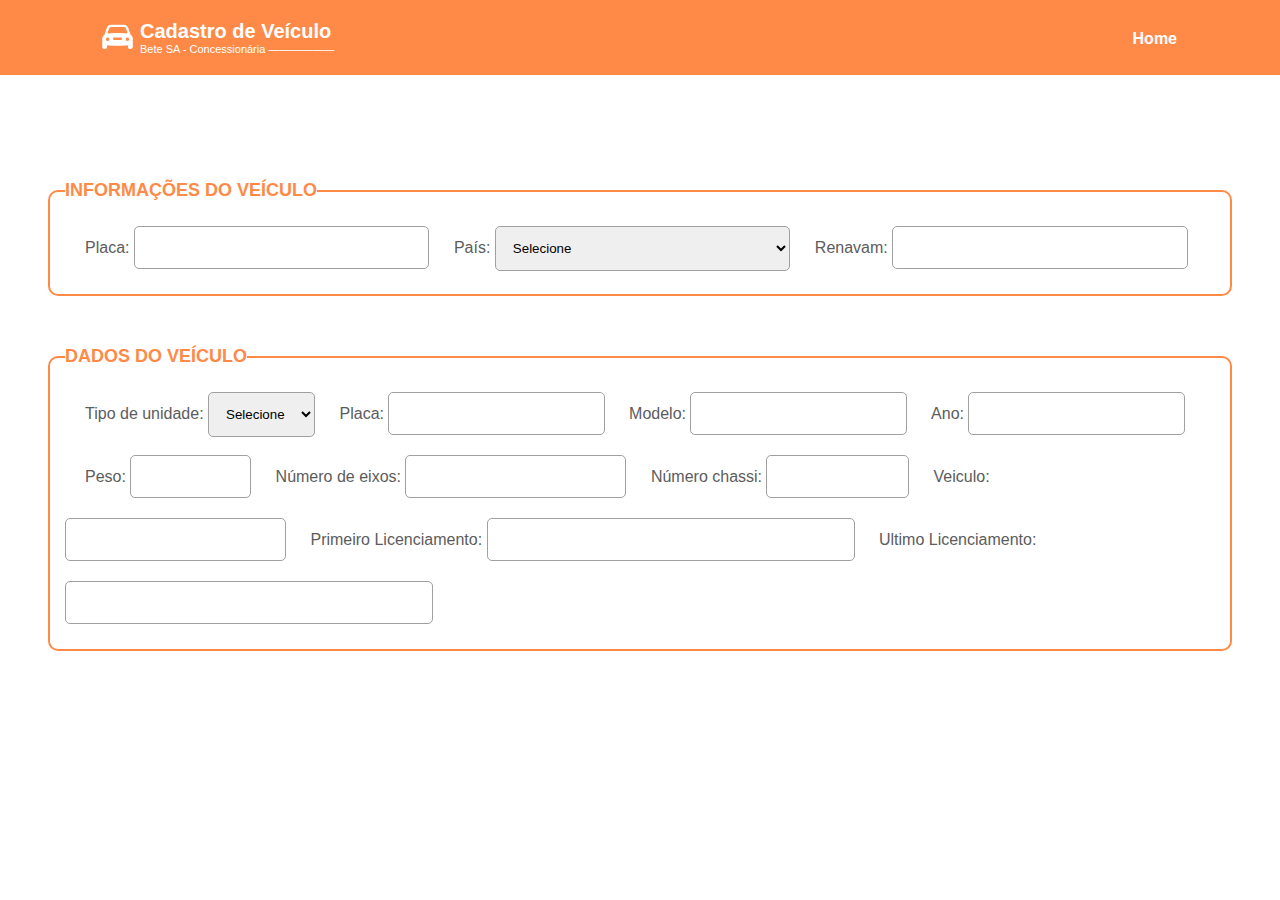
==== pages/formCar.html @ 89592f17 "Initial commit" ====
<!DOCTYPE html>
<html lang="pt-br">
    <head>
        <meta charset="UTF-8">
        <meta name="viewport" content="width=device-width, initial-scale=1.0">
        <meta http-equiv="X-UA-Compatible" content="ie=edge">
        <title>Cadastro de Carro | Concessionária Bete SA</title>
        <link rel="shortcut icon" href="../images/fav.png" type="image"/>
        <link rel="stylesheet" href="../css/styles.css" type="text/css">
    </head>
    <body>
        <header class="headerForm">
            <div class="headerFormItens">
                <div class="tituloHeaderForm">
                    <img src="../images/iconCar.png" alt="icone cliente">
                    <div class="subTituloForm">
                        <h1>Cadastro de Veículo</h1>
                        <p>Bete SA - Concessionária ——————</p>
                    </div>
                </div>
                <a href="../index.html"><h4>Home</h4></a>
            </div>
        </header>
        <main class="mainForm">
            <section class="formVeiculo">
                <form action="#" method="get">
                    <fieldset class="infoVeiculo">
                        <legend>Informações do Veículo</legend>
                            <!--Placa-->
                            <label for="placa">Placa:</label>
                            <input type="text" id="placa" name="placa">  
                            <!--Paises-->
                            <label for="paises">País:</label>
                            <select name="paises" id="paises">
                                <option value="" disabled selected>Selecione</option>
                                <option value="Afeganistão">Afeganistão</option>
                                <option value="África do Sul">África do Sul</option>
                                <option value="Albânia">Albânia</option>
                                <option value="Alemanha">Alemanha</option>
                                <option value="Andorra">Andorra</option>
                                <option value="Angola">Angola</option>
                                <option value="Anguilla">Anguilla</option>
                                <option value="Antilhas Holandesas">Antilhas Holandesas</option>
                                <option value="Antárctida">Antárctida</option>
                                <option value="Antígua e Barbuda">Antígua e Barbuda</option>
                                <option value="Argentina">Argentina</option>
                                <option value="Argélia">Argélia</option>
                                <option value="Armênia">Armênia</option>
                                <option value="Aruba">Aruba</option>
                                <option value="Arábia Saudita">Arábia Saudita</option>
                                <option value="Austrália">Austrália</option>
                                <option value="Áustria">Áustria</option>
                                <option value="Azerbaijão">Azerbaijão</option>
                                <option value="Bahamas">Bahamas</option>
                                <option value="Bahrein">Bahrein</option>
                                <option value="Bangladesh">Bangladesh</option>
                                <option value="Barbados">Barbados</option>
                                <option value="Belize">Belize</option>
                                <option value="Benim">Benim</option>
                                <option value="Bermudas">Bermudas</option>
                                <option value="Bielorrússia">Bielorrússia</option>
                                <option value="Bolívia">Bolívia</option>
                                <option value="Botswana">Botswana</option>
                                <option value="Brasil">Brasil</option>
                                <option value="Brunei">Brunei</option>
                                <option value="Bulgária">Bulgária</option>
                                <option value="Burkina Faso">Burkina Faso</option>
                                <option value="Burundi">Burundi</option>
                                <option value="Butão">Butão</option>
                                <option value="Bélgica">Bélgica</option>
                                <option value="Bósnia e Herzegovina">Bósnia e Herzegovina</option>
                                <option value="Cabo Verde">Cabo Verde</option>
                                <option value="Camarões">Camarões</option>
                                <option value="Camboja">Camboja</option>
                                <option value="Canadá">Canadá</option>
                                <option value="Catar">Catar</option>
                                <option value="Cazaquistão">Cazaquistão</option>
                                <option value="Chade">Chade</option>
                                <option value="Chile">Chile</option>
                                <option value="China">China</option>
                                <option value="Chipre">Chipre</option>
                                <option value="Colômbia">Colômbia</option>
                                <option value="Comores">Comores</option>
                                <option value="Coreia do Norte">Coreia do Norte</option>
                                <option value="Coreia do Sul">Coreia do Sul</option>
                                <option value="Costa do Marfim">Costa do Marfim</option>
                                <option value="Costa Rica">Costa Rica</option>
                                <option value="Croácia">Croácia</option>
                                <option value="Cuba">Cuba</option>
                                <option value="Dinamarca">Dinamarca</option>
                                <option value="Djibouti">Djibouti</option>
                                <option value="Dominica">Dominica</option>
                                <option value="Egito">Egito</option>
                                <option value="El Salvador">El Salvador</option>
                                <option value="Emirados Árabes Unidos">Emirados Árabes Unidos</option>
                                <option value="Equador">Equador</option>
                                <option value="Eritreia">Eritreia</option>
                                <option value="Escócia">Escócia</option>
                                <option value="Eslováquia">Eslováquia</option>
                                <option value="Eslovênia">Eslovênia</option>
                                <option value="Espanha">Espanha</option>
                                <option value="Estados Federados da Micronésia">Estados Federados da Micronésia</option>
                                <option value="Estados Unidos">Estados Unidos</option>
                                <option value="Estônia">Estônia</option>
                                <option value="Etiópia">Etiópia</option>
                                <option value="Fiji">Fiji</option>
                                <option value="Filipinas">Filipinas</option>
                                <option value="Finlândia">Finlândia</option>
                                <option value="França">França</option>
                                <option value="Gabão">Gabão</option>
                                <option value="Gana">Gana</option>
                                <option value="Geórgia">Geórgia</option>
                                <option value="Gibraltar">Gibraltar</option>
                                <option value="Granada">Granada</option>
                                <option value="Gronelândia">Gronelândia</option>
                                <option value="Grécia">Grécia</option>
                                <option value="Guadalupe">Guadalupe</option>
                                <option value="Guam">Guam</option>
                                <option value="Guatemala">Guatemala</option>
                                <option value="Guernesei">Guernesei</option>
                                <option value="Guiana">Guiana</option>
                                <option value="Guiana Francesa">Guiana Francesa</option>
                                <option value="Guiné">Guiné</option>
                                <option value="Guiné Equatorial">Guiné Equatorial</option>
                                <option value="Guiné-Bissau">Guiné-Bissau</option>
                                <option value="Gâmbia">Gâmbia</option>
                                <option value="Haiti">Haiti</option>
                                <option value="Honduras">Honduras</option>
                                <option value="Hong Kong">Hong Kong</option>
                                <option value="Hungria">Hungria</option>
                                <option value="Ilha Bouvet">Ilha Bouvet</option>
                                <option value="Ilha de Man">Ilha de Man</option>
                                <option value="Ilha do Natal">Ilha do Natal</option>
                                <option value="Ilha Heard e Ilhas McDonald">Ilha Heard e Ilhas McDonald</option>
                                <option value="Ilha Norfolk">Ilha Norfolk</option>
                                <option value="Ilhas Cayman">Ilhas Cayman</option>
                                <option value="Ilhas Cocos (Keeling)">Ilhas Cocos (Keeling)</option>
                                <option value="Ilhas Cook">Ilhas Cook</option>
                                <option value="Ilhas Feroé">Ilhas Feroé</option>
                                <option value="Ilhas Geórgia do Sul e Sandwich do Sul">Ilhas Geórgia do Sul e Sandwich do Sul</option>
                                <option value="Ilhas Malvinas">Ilhas Malvinas</option>
                                <option value="Ilhas Marshall">Ilhas Marshall</option>
                                <option value="Ilhas Menores Distantes dos Estados Unidos">Ilhas Menores Distantes dos Estados Unidos</option>
                                <option value="Ilhas Salomão">Ilhas Salomão</option>
                                <option value="Ilhas Virgens Americanas">Ilhas Virgens Americanas</option>
                                <option value="Ilhas Virgens Britânicas">Ilhas Virgens Britânicas</option>
                                <option value="Ilhas Åland">Ilhas Åland</option>
                                <option value="Indonésia">Indonésia</option>
                                <option value="Inglaterra">Inglaterra</option>
                                <option value="Índia">Índia</option>
                                <option value="Iraque">Iraque</option>
                                <option value="Irlanda do Norte">Irlanda do Norte</option>
                                <option value="Irlanda">Irlanda</option>
                                <option value="Irã">Irã</option>
                                <option value="Islândia">Islândia</option>
                                <option value="Israel">Israel</option>
                                <option value="Itália">Itália</option>
                                <option value="Iêmen">Iêmen</option>
                                <option value="Jamaica">Jamaica</option>
                                <option value="Japão">Japão</option>
                                <option value="Jersey">Jersey</option>
                                <option value="Jordânia">Jordânia</option>
                                <option value="Kiribati">Kiribati</option>
                                <option value="Kuwait">Kuwait</option>
                                <option value="Laos">Laos</option>
                                <option value="Lesoto">Lesoto</option>
                                <option value="Letônia">Letônia</option>
                                <option value="Libéria">Libéria</option>
                                <option value="Liechtenstein">Liechtenstein</option>
                                <option value="Lituânia">Lituânia</option>
                                <option value="Luxemburgo">Luxemburgo</option>
                                <option value="Líbano">Líbano</option>
                                <option value="Líbia">Líbia</option>
                                <option value="Macau">Macau</option>
                                <option value="Macedônia">Macedônia</option>
                                <option value="Madagáscar">Madagáscar</option>
                                <option value="Malawi">Malawi</option>
                                <option value="Maldivas">Maldivas</option>
                                <option value="Mali">Mali</option>
                                <option value="Malta">Malta</option>
                                <option value="Malásia">Malásia</option>
                                <option value="Marianas Setentrionais">Marianas Setentrionais</option>
                                <option value="Marrocos">Marrocos</option>
                                <option value="Martinica">Martinica</option>
                                <option value="Mauritânia">Mauritânia</option>
                                <option value="Maurícia">Maurícia</option>
                                <option value="Mayotte">Mayotte</option>
                                <option value="Moldávia">Moldávia</option>
                                <option value="Mongólia">Mongólia</option>
                                <option value="Montenegro">Montenegro</option>
                                <option value="Montserrat">Montserrat</option>
                                <option value="Moçambique">Moçambique</option>
                                <option value="Myanmar">Myanmar</option>
                                <option value="México">México</option>
                                <option value="Mônaco">Mônaco</option>
                                <option value="Namíbia">Namíbia</option>
                                <option value="Nauru">Nauru</option>
                                <option value="Nepal">Nepal</option>
                                <option value="Nicarágua">Nicarágua</option>
                                <option value="Nigéria">Nigéria</option>
                                <option value="Niue">Niue</option>
                                <option value="Noruega">Noruega</option>
                                <option value="Nova Caledônia">Nova Caledônia</option>
                                <option value="Nova Zelândia">Nova Zelândia</option>
                                <option value="Níger">Níger</option>
                                <option value="Omã">Omã</option>
                                <option value="Palau">Palau</option>
                                <option value="Palestina">Palestina</option>
                                <option value="Panamá">Panamá</option>
                                <option value="Papua-Nova Guiné">Papua-Nova Guiné</option>
                                <option value="Paquistão">Paquistão</option>
                                <option value="Paraguai">Paraguai</option>
                                <option value="País de Gales">País de Gales</option>
                                <option value="Países Baixos">Países Baixos</option>
                                <option value="Peru">Peru</option>
                                <option value="Pitcairn">Pitcairn</option>
                                <option value="Polinésia Francesa">Polinésia Francesa</option>
                                <option value="Polônia">Polônia</option>
                                <option value="Porto Rico">Porto Rico</option>
                                <option value="Portugal">Portugal</option>
                                <option value="Quirguistão">Quirguistão</option>
                                <option value="Quênia">Quênia</option>
                                <option value="Reino Unido">Reino Unido</option>
                                <option value="República Centro-Africana">República Centro-Africana</option>
                                <option value="República Checa">República Checa</option>
                                <option value="República Democrática do Congo">República Democrática do Congo</option>
                                <option value="República do Congo">República do Congo</option>
                                <option value="República Dominicana">República Dominicana</option>
                                <option value="Reunião">Reunião</option>
                                <option value="Romênia">Romênia</option>
                                <option value="Ruanda">Ruanda</option>
                                <option value="Rússia">Rússia</option>
                                <option value="Saara Ocidental">Saara Ocidental</option>
                                <option value="Saint Martin">Saint Martin</option>
                                <option value="Saint-Barthélemy">Saint-Barthélemy</option>
                                <option value="Saint-Pierre e Miquelon">Saint-Pierre e Miquelon</option>
                                <option value="Samoa Americana">Samoa Americana</option>
                                <option value="Samoa">Samoa</option>
                                <option value="Santa Helena, Ascensão e Tristão da Cunha">Santa Helena, Ascensão e Tristão da Cunha</option>
                                <option value="Santa Lúcia">Santa Lúcia</option>
                                <option value="Senegal">Senegal</option>
                                <option value="Serra Leoa">Serra Leoa</option>
                                <option value="Seychelles">Seychelles</option>
                                <option value="Singapura">Singapura</option>
                                <option value="Somália">Somália</option>
                                <option value="Sri Lanka">Sri Lanka</option>
                                <option value="Suazilândia">Suazilândia</option>
                                <option value="Sudão">Sudão</option>
                                <option value="Suriname">Suriname</option>
                                <option value="Suécia">Suécia</option>
                                <option value="Suíça">Suíça</option>
                                <option value="Svalbard e Jan Mayen">Svalbard e Jan Mayen</option>
                                <option value="São Cristóvão e Nevis">São Cristóvão e Nevis</option>
                                <option value="São Marino">São Marino</option>
                                <option value="São Tomé e Príncipe">São Tomé e Príncipe</option>
                                <option value="São Vicente e Granadinas">São Vicente e Granadinas</option>
                                <option value="Sérvia">Sérvia</option>
                                <option value="Síria">Síria</option>
                                <option value="Tadjiquistão">Tadjiquistão</option>
                                <option value="Tailândia">Tailândia</option>
                                <option value="Taiwan">Taiwan</option>
                                <option value="Tanzânia">Tanzânia</option>
                                <option value="Terras Austrais e Antárticas Francesas">Terras Austrais e Antárticas Francesas</option>
                                <option value="Território Britânico do Oceano Índico">Território Britânico do Oceano Índico</option>
                                <option value="Timor-Leste">Timor-Leste</option>
                                <option value="Togo">Togo</option>
                                <option value="Tonga">Tonga</option>
                                <option value="Toquelau">Toquelau</option>
                                <option value="Trinidad e Tobago">Trinidad e Tobago</option>
                                <option value="Tunísia">Tunísia</option>
                                <option value="Turcas e Caicos">Turcas e Caicos</option>
                                <option value="Turquemenistão">Turquemenistão</option>
                                <option value="Turquia">Turquia</option>
                                <option value="Tuvalu">Tuvalu</option>
                                <option value="Ucrânia">Ucrânia</option>
                                <option value="Uganda">Uganda</option>
                                <option value="Uruguai">Uruguai</option>
                                <option value="Uzbequistão">Uzbequistão</option>
                                <option value="Vanuatu">Vanuatu</option>
                                <option value="Vaticano">Vaticano</option>
                                <option value="Venezuela">Venezuela</option>
                                <option value="Vietname">Vietname</option>
                                <option value="Wallis e Futuna">Wallis e Futuna</option>
                                <option value="Zimbabwe">Zimbabwe</option>
                                <option value="Zâmbia">Zâmbia</option>
                            </select>
                            <!--Renavam-->
                            <label for="renavam">Renavam:</label>
                            <input type="text" id="renavam" name="renavam">    
                    </fieldset>
                    <fieldset class="dadosVeiculo">
                        <legend>Dados do Veículo</legend>
                            <!--Tipo de Unidade-->
                            <label for="tipoCarro">Tipo de unidade:</label>
                            <select name="tipoCarro" id="tipoCarro">
                                <option value="" disabled selected>Selecione</option>
                                <option value="suv">SUV</option>
                                <option value="hatch">Hatch</option>
                                <option value="sedan">Sedan</option>
                            </select>
                          <!--Marca-->
                          <label for="placa">Placa:</label>
                          <input type="text" id="placa" name="placa">
                          <!--Modelo-->
                          <label for="modelo">Modelo:</label>
                          <input type="text" id="modelo" name="modelo">  
                          <!--Ano-->
                          <label for="ano">Ano:</label>
                          <input type="tel" id="ano" name="ano">  
                          <!--Peso-->
                          <label for="peso">Peso:</label>
                          <input type="text" id="peso" name="peso">  
                          <!--Número de eixos-->
                          <label for="numeroEixos">Número de eixos:</label>
                          <input type="tel" id="numeroEixos" name="numeroEixos">
                          <!--Número chassi-->
                          <label for="numeroChassi">Número chassi:</label>
                          <input type="text" id="numeroChassi" name="numeroChassi">
                          <!--Cor-->
                          <label for="corVeiculo">Veiculo:</label>
                          <input type="text" id="Veiculo" name="cor">   
                          <!--Primeiro Licenciamento-->
                          <label for="primeiroLic">Primeiro Licenciamento:</label>
                          <input type="text" id="primeiroLic" name="placa">
                          <!--Ultimo Licenciamento-->
                          <label for="ultimoLic">Ultimo Licenciamento:</label>
                          <input type="text" id="ultimoLic" name="ultimoLic">           
                    </fieldset>
                </form>
            </section>
        </main>
        <footer class="formVeiculkoFooter"></footer>
    </body>
</html>
---- css/styles.css ----
* {
    padding: 0px;
    margin: 0px;
    font-family: 'Roboto', sans-serif;
}

.headerPage {
    position: fixed;
    width: 100%;
    background-color: #fff;
    box-shadow: 0px 0px 30px 0px rgba(170, 170, 170, 0.1);
    z-index: 1;
}

.headerItens {
    display: flex;
    align-items: center;
    justify-content: space-between;
    margin: 25px 50px 20px 50px;
} 

.headerItens .logoBeteSA {width: 200px;}

.headerItens .menu {list-style: none;}

.headerItens .menu ul li {
    display: inline;
    padding: 0px 8px;
    text-transform: uppercase;
}

.headerItens .menu ul li a {
	padding: 2px 8px;
	display: inline-block;
	text-decoration: none;
    color: #494949;
    font-weight: 500;
    border-top: 2px solid #fff;
}

.headerItens ul li a:hover {
    color: #FF8A48;
    border-top: 2px solid #FF8A48;
}

.menuCadastrar #cadastrar  img {
    width: 18px;
    margin-right: 5px;
}

.menuCadastrar #cadastrar {display: flex;}

#cadastrar {
    color: #FF8A48;
    padding:  5px 15px;
    font-size: 16px;
    border: none;
    background-color: #fff;
}

.menuCadastrar {
    position: relative;
    display: inline-block;
}
  
.pagesCadastros {
    display: none;
    position: absolute;
    min-width: 150px;
    box-shadow: 0px 5px 20px 0px rgba(0,0,0,0.1);
    background-color: #fff;
    z-index: 5;
    text-align: center;
}
  
.pagesCadastros a {
    color: #494949;
    padding: 10px 15px;
    text-decoration: none;
    display: block;
    font-size: 14px;
}
  
.pagesCadastros a:hover {
    background-color: #FF8A48;
    color: #fff;
}
  
.menuCadastrar:hover .pagesCadastros {display: block;}
  
.articlePage .infosBanner {
    display: flex;
    align-items: center;
    justify-content: space-between;
    padding: 150px 0px 20px 100px;
}

.infosBanner .colunaBannerPrincipal img {
    width: 100%;
}

.colunaInfos .tituloSubtitulo h3 {
    text-transform: uppercase;
    font-weight: 400;
    color: #5F5F5F;
    font-size: 30px;
}

.colunaInfos .tituloSubtitulo h2 {
    text-transform: uppercase;
    font-weight: 900;
    color: #494949;
    font-size: 45px;
}

.colunaInfos .tituloSubtitulo h2 span {
    color: #FF8A48;
}

.colunaInfos .tituloSubtitulo h1 {
    color: #494949;
    font-weight: 400;
    text-transform: uppercase;
}

.colunaInfos .tituloSubtitulo h4 {
    font-size: 22px;
    color: #5F5F5F;
    text-transform: uppercase;
    margin-top: 10px;
}

.colunaInfos .buttons {
    margin: 25px 0;
    display: flex;
}

.colunaInfos,
.colunaBannerPrincipal { width: 70%;}

.colunaInfos .buttons .zeroKM,
.colunaInfos .buttons .semiNovo {
    background-color: #fff;
    padding: 25px 0px 25px 0px;
    border: 2px solid #FF8A48;
    border-radius: 20px;
    font-size: 18px;
    text-transform: uppercase;
    font-weight: 900;
    color: #FF8A48;
    text-align: center;
    width: 20rem;
    box-shadow: 0px 8px 8px 0px rgba(0,0,0,0.1);
}

.colunaInfos .buttons a {
    margin: 20px 20px 0px 0px;
    text-decoration: none;
}

.colunaInfos .buttons .zeroKM:hover,
.colunaInfos .buttons .semiNovo:hover {
    background-color: #FF8A48;
    color: #fff;
}

.colunaInfos .localizacao {
    display: flex;
    align-items: center;
    margin-top: 100px;
}

.colunaInfos .localizacao img {
    width: 12px;
    margin-right: 5px;
}

.articlePage .quemSomos {
    display: flex;
    align-items: center;
    justify-content: space-between;
}

.articlePage .quemSomos .infoQuemSomos {
    margin-right: 50px;
    text-align: justify;
    color: #636363;
    border-top: 2px solid #FF8A48;
    border-bottom: 2px solid #FF8A48;
    padding: 100px 20px 100px 50px;
}

.articlePage .quemSomos .infoQuemSomos h3 {
    font-size: 22px;
    text-transform: uppercase;
    color: #494949;
    margin-bottom: 25px;
}

.articlePage .quemSomos .infoQuemSomos span {
    color: #FF8A48;
    font-style: italic;
}

.infoQuemSomos ul {
    list-style: none;
    margin-top: 15px;
}

.infoQuemSomos ul li::before {
    content: "↪";
    margin-right: 10px;
    font-weight: bold;
    color: #FF8A48;
}

.articlePage .produtosOferecidos {
    display: flex;
    align-items: center;
    justify-content: space-evenly;
}

.produtosOferecidos h3 {
    font-size: 22px;
    text-transform: uppercase;
    color: #494949;
    margin-bottom: 25px;
}

.cardsProdutos { display: flex;}

.cardsProdutos .cardSemi { margin-left: 30px;}

.cardsProdutos .cardNovos,
.cardsProdutos .cardSemi {
    width: 300px;
    border-radius: 20px;
    background-color: #fff;   
}

.cardsProdutos .cardSemi .headerCard {
    background-color: #FF8A48;
    padding: 10px 25px;
    border-radius: 25px 25px 0px 0px;
}

.cardsProdutos .cardSemi .headerCard p {
    text-align: center;
    color: #fff;
}

.cardsProdutos .cardNovos .bodyCard img,
.cardsProdutos .cardSemi .bodyCard img { width: 100%;}

.cardsProdutos .cardNovos .bodyCard,
.cardsProdutos .cardNovos .bodyCard img { border-radius: 25px 25px 0px 0px;}

.cardsProdutos .bodyCard { box-shadow: 0px 0px 30px 0px rgba(170, 170, 170, 0.5);}

.cardsProdutos .bodyCard .descricao p {
    text-align: center;
    color: #636363;
    padding: 20px 0px 20px 0px;
    background-color: #fff;
}

.cardsProdutos .footerCard a {text-decoration: none;}

.cardsProdutos .footerCard .button {
    padding: 25px 0px 25px 0px;
    box-shadow: 0px 0px 30px 0px rgba(170, 170, 170, 0.2);
    background-color: #fff;
    color: #FF8A48;
    font-weight: bold;
    text-align: center;
    border-radius: 0px 0px 20px 20px;
    text-transform: uppercase;
}

.cardsProdutos .footerCard .button:hover {
    background-color: #FF8A48;
    color: #fff;
}

.footerPage .contato .atendimento h4 {
    color: #fff;
    text-transform: uppercase;
    font-size: 18px;
    margin-bottom: 20px;
}

.backgroundFooter {
    width: 100%;
    background-image: url('../images/background.png');
    background-position: center;
    background-size: cover;
    height: 515px;
}

.contato {
    padding: 120px 80px 0px 50px;
    display: flex;
    align-items: center;
}

.contato .atendCliente {
    display: flex;
    margin-left: 3px;
    margin-bottom: 2px;
}

.contato .atendCliente img {
    width: 15px;
    height: 18px;
    margin-right: 10px;
}

.contato .atendCliente p {color: #fff;}

.contato .atendimento h2 {
    color: #fff;
    font-size: 30px;
    margin-bottom: 30px;
}

.contato .buttonWhats {
    display: flex;
    align-items: center;
}

.contato .buttonWhats img {
    width: 30px;
    margin-right: 10px;
}

.contato a  {text-decoration: none;}

.contato .buttonWhats {
    background-color: #FF8A48;
    padding: 15px 20px;
    border-radius: 20px;
    color: #fff;
}

.contato .buttonWhats:hover {background-color: #f38647;}

.contato .redeSocial {margin-left: 100px;}

.contato .redeSocial h5 {
    color: #fff;
    font-size: 16px;
    font-weight: 500;
    margin: 0px 0px 10px 5px;
}

.contato .redeSocial img {
    width: 40px;
    border: 2px solid #494949;
}

.contato .redeSocial img:hover {
    border: 2px solid #f38647;
    border-radius: 10px;
    transform: scale(1.2);
    transition: all 0.5s ease-in-out;
}

.footerPage .footerItens .up {margin: 20px 140px 0px 0px;}

.footerPage .footerItens {
    display: flex;
    align-items: center;
    justify-content: space-between;
    margin: 65px 50px 0px 50px;
}

.footerPage .footerItens .copyright {
    color: #fff;
    font-size: 12px;
    margin-top: 20px;
}

.footerPage .footerItens .copyright a {
    text-decoration: none;
    color: #fff;
}

.footerPage .footerItens .copyright span {
    border-bottom: 2px solid #494949;
    margin: 0px 2px 0px 2px;
}

.footerPage .footerItens .copyright span:hover {
    border-bottom: 2px solid #fff;
    margin: 0px 2px 0px 2px;
}

/*FORMULÁRIO PESSOA FÍSICA*/
.headerForm {
    background-color: #FF8A48;
    position: fixed;
    width: 100%;
}

.headerFormItens {
    display: flex;
    align-items: center;
    justify-content: space-between;
    margin: 20px 100px;
}

.subTituloForm h1 {
    color: #fff;
    font-size: 20px;
}

.subTituloForm p {
    font-size: 11px;
    color: #fff;
}

.headerFormItens a {
    text-decoration: none;
    border-top: 2px solid #FF8A48;
    color: #fff;
    padding: 3px;
}

.headerFormItens a:hover {border-top: 2px solid #fff;}

.headerFormItens .tituloHeaderForm {
    display: flex;
    align-items: center;
}

.headerFormItens .tituloHeaderForm img {
    width: 35px;
    height: 35px;
    margin-right: 5px;
}

.mainForm {padding: 130px 150px 0px 150px;}

.formPessoa,
.formVeiculo {
    display: flex;
    flex-direction: column;
    align-items: center;
    justify-content: center;
}

.formPessoa fieldset,
.formVeiculo fieldset {
    border: 2px solid #FF8A48;
    border-radius: 10px;
    padding: 15px;
}

.formPessoa legend,
.formVeiculo legend {
    font-size: 18px;
    color: #FF8A48;
    font-weight: bold;
    text-transform: uppercase;
}

.formPessoa label,
.formVeiculo label {
    color: #5c5c5c;
    margin-left: 20px;
}

.formPessoa input,
.formVeiculo input {
    border: 1px solid rgb(160, 160, 160);
    padding: 10px;
    border-radius: 5px;
}

.formPessoa select,
.formVeiculo select {
    border: 1px solid rgb(160, 160, 160);
    padding: 13px;
    border-radius: 5px;
}
  
select:hover,
select:focus,
select:active,
select:focus {
    border: 1px solid #FF8A48;
    cursor: pointer;
}
  
select option {
    color: #494949;
    padding-right: 5px;
}
  
select option:active {
    background-color: #FF8A48;
    color: #fff;
}
  
option[value=""][disabled] { color: #5c5c5c;}

input[type=text],
input[type=tel] {
    padding: 12px 10px;
    margin: 10px 0;
    box-sizing: border-box;
    outline: none;
    font-size: 15px;
}

input[type=text]:focus,
input[type=tel]:focus  {
    border: 1px solid #FF8A48;
    color:black;
}

.dadosPessoais, .dadosConjuge,
.dadosReferencia {
    width: 1150px;
}

.dadosConjuge,
.dadosReferencia {
    margin-top: 50px;
}

.dadosPessoais #nomeCompleto {width: 36.6%;}

.dadosPessoais #localNascimento {width: 27%;}

.dadosPessoais #residencia {width: 39.7%;}

.dadosPessoais #bairro {width: 18.2%;}

.dadosPessoais #cidade {width: 16.8%;}

.dadosPessoais #rg {width: 18%;}

.dadosPessoais #cic{width: 16.8%;}

.dadosPessoais #fone {width: 18%;}

.dadosPessoais #estadoCivil {width: 15%;}

.dadosPessoais #dataNascimento {width: 10%;}

.dadosPessoais #aluguel {width: 16.5%;}

.dadosPessoais #pensao {width: 14.5%;}

.dadosPessoais #resAnt {width: 16.4%;}

.dadosPessoais #cidAnt {width: 16%;}

.dadosPessoais #cidTempo {width: 16.2%;}

.dadosPessoais #localTrabalho {width: 28.2%;}

.dadosPessoais #funcao {width: 41.7%;}

.dadosPessoais #endereco {width: 40%;}

.dadosPessoais #cidEmpresa {width: 18%;}

.dadosPessoais #foneTrabalho {width: 18%;}

.dadosPessoais #admitidoEm,
.dadosPessoais #salario{
    width: 11.8%;
}

.dadosPessoais #regEmpregador {width: 10.8%;}

.dadosPessoais #empregoAnt {width: 12.8%;}

/*Conjuge*/
.dadosConjuge #conjuge {width: 42%;}

.dadosConjuge #dnConj{width: 12%;}

.dadosConjuge #rgConjuge {width: 15.3%;}

.dadosConjuge #localTrabConju {width: 30%;}

.dadosConjuge #endConjuge {width: 22.8%;}

.dadosConjuge #cidConjuge {width: 15%;}

.dadosConjuge #foneConjuge,
.dadosConjuge #admConjuge,
.dadosConjuge #refConjuge {
    width: 12.5%;
}

.dadosConjuge #salarioConjuge {width: 13.5%;}

.dadosReferencia #parente,
.dadosReferencia #foneParente {
    width: 18%;
}

.dadosReferencia #nomeParente {width: 41.5%;}

.dadosReferencia #ruaParente,
.dadosReferencia #ruaAmigo {width: 38%;}

.dadosReferencia #bairroParente,
.dadosReferencia #bairroAmigo {
    width: 24%;
}

.dadosReferencia #cidadeParente,
.dadosReferencia #cidadeAmigo {
    width: 16.6%;
}

.dadosReferencia #nomeAmigo {width: 61.2%;}

.dadosReferencia #foneAmigo {width: 18%;}

.formPessoaFooter,
.formVeiculoFooter {
    margin-bottom: 60px;
}

/*CADASTRO CARRO*/
.infoVeiculo,
.dadosVeiculo {
    width: 1150px;
    margin-top: 50px;
}

.infoVeiculo #placa,
.infoVeiculo #paises,
.infoVeiculo #renavam {
    width: 25.7%;
}

.dadosVeiculo #tipoVeiculo,
.dadosVeiculo #placa,
.dadosVeiculo #modelo,
.dadosVeiculo #ano {
    width: 18.8%;
}

.dadosVeiculo #peso,
.dadosVeiculo #numeroEixo {
    width: 10.5%;
}

.dadosVeiculo #numeroChassi,
.dadosVeiculo #veiculo {
    width: 12.4%;
}

.dadosVeiculo #primeiroLic,
.dadosVeiculo #ultimoLic {
    width: 32%;
}

@media(max-width:1150px) {

    .colunaBannerPrincipal,
    .footerItens img,
    .bannerLateral,
    .colunaInfos,
    .menu {display: none;}

    .headerItens {margin: 25px 50px; flex-direction: column;}
    .menuCadastrar {margin-top: 15px;}

    .cardsProdutos,
    .produtosOferecidos,
    .footerPage .footerItens,
    .contato { flex-direction:column;}

    .cardsProdutos .cardSemi {margin: 40px 0px 0px 0px;}
    .contato {padding: 150px 5px 0px 5px;}
    .contato .redeSocial{margin: 0;}
    .contato .redeSocial {margin-top: 30px;}
    .media { display: flex;}
    .footerPage .footerItens { margin: 0px 40px;}
    .footerPage .footerItens .copyright {
        font-size: 10px;
        text-align: center;
    }

    .articlePage .quemSomos .infoQuemSomos {
        margin: 0px;
        border: none;
        padding: 50px;
        font-size: 15px;
    }
}
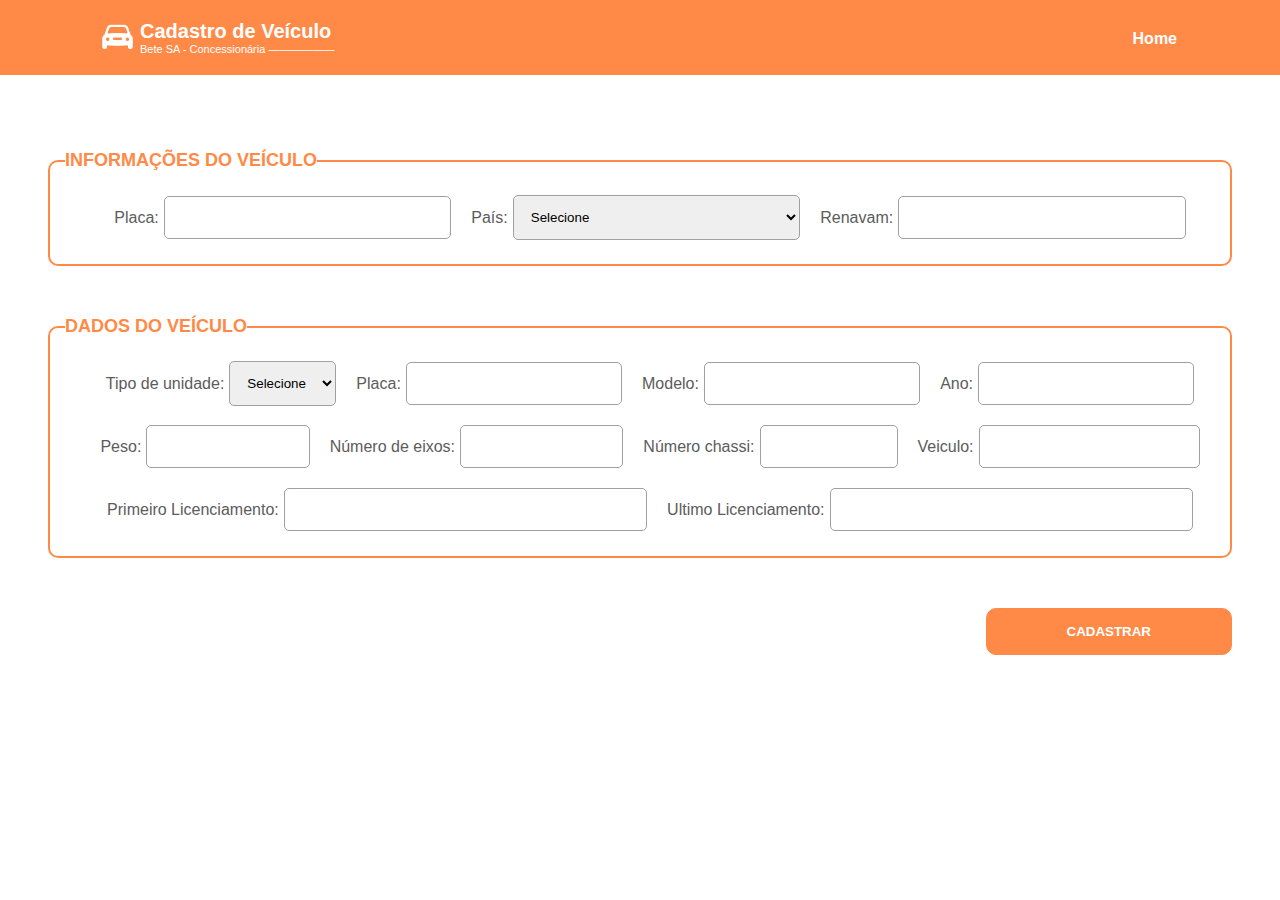
==== commit c773bdb1: "add mobile forms" ====
--- a/pages/formCar.html
+++ b/pages/formCar.html
@@ -26,306 +26,319 @@
                 <form action="#" method="get">
                     <fieldset class="infoVeiculo">
                         <legend>Informações do Veículo</legend>
-                            <!--Placa-->
-                            <label for="placa">Placa:</label>
-                            <input type="text" id="placa" name="placa">  
-                            <!--Paises-->
-                            <label for="paises">País:</label>
-                            <select name="paises" id="paises">
-                                <option value="" disabled selected>Selecione</option>
-                                <option value="Afeganistão">Afeganistão</option>
-                                <option value="África do Sul">África do Sul</option>
-                                <option value="Albânia">Albânia</option>
-                                <option value="Alemanha">Alemanha</option>
-                                <option value="Andorra">Andorra</option>
-                                <option value="Angola">Angola</option>
-                                <option value="Anguilla">Anguilla</option>
-                                <option value="Antilhas Holandesas">Antilhas Holandesas</option>
-                                <option value="Antárctida">Antárctida</option>
-                                <option value="Antígua e Barbuda">Antígua e Barbuda</option>
-                                <option value="Argentina">Argentina</option>
-                                <option value="Argélia">Argélia</option>
-                                <option value="Armênia">Armênia</option>
-                                <option value="Aruba">Aruba</option>
-                                <option value="Arábia Saudita">Arábia Saudita</option>
-                                <option value="Austrália">Austrália</option>
-                                <option value="Áustria">Áustria</option>
-                                <option value="Azerbaijão">Azerbaijão</option>
-                                <option value="Bahamas">Bahamas</option>
-                                <option value="Bahrein">Bahrein</option>
-                                <option value="Bangladesh">Bangladesh</option>
-                                <option value="Barbados">Barbados</option>
-                                <option value="Belize">Belize</option>
-                                <option value="Benim">Benim</option>
-                                <option value="Bermudas">Bermudas</option>
-                                <option value="Bielorrússia">Bielorrússia</option>
-                                <option value="Bolívia">Bolívia</option>
-                                <option value="Botswana">Botswana</option>
-                                <option value="Brasil">Brasil</option>
-                                <option value="Brunei">Brunei</option>
-                                <option value="Bulgária">Bulgária</option>
-                                <option value="Burkina Faso">Burkina Faso</option>
-                                <option value="Burundi">Burundi</option>
-                                <option value="Butão">Butão</option>
-                                <option value="Bélgica">Bélgica</option>
-                                <option value="Bósnia e Herzegovina">Bósnia e Herzegovina</option>
-                                <option value="Cabo Verde">Cabo Verde</option>
-                                <option value="Camarões">Camarões</option>
-                                <option value="Camboja">Camboja</option>
-                                <option value="Canadá">Canadá</option>
-                                <option value="Catar">Catar</option>
-                                <option value="Cazaquistão">Cazaquistão</option>
-                                <option value="Chade">Chade</option>
-                                <option value="Chile">Chile</option>
-                                <option value="China">China</option>
-                                <option value="Chipre">Chipre</option>
-                                <option value="Colômbia">Colômbia</option>
-                                <option value="Comores">Comores</option>
-                                <option value="Coreia do Norte">Coreia do Norte</option>
-                                <option value="Coreia do Sul">Coreia do Sul</option>
-                                <option value="Costa do Marfim">Costa do Marfim</option>
-                                <option value="Costa Rica">Costa Rica</option>
-                                <option value="Croácia">Croácia</option>
-                                <option value="Cuba">Cuba</option>
-                                <option value="Dinamarca">Dinamarca</option>
-                                <option value="Djibouti">Djibouti</option>
-                                <option value="Dominica">Dominica</option>
-                                <option value="Egito">Egito</option>
-                                <option value="El Salvador">El Salvador</option>
-                                <option value="Emirados Árabes Unidos">Emirados Árabes Unidos</option>
-                                <option value="Equador">Equador</option>
-                                <option value="Eritreia">Eritreia</option>
-                                <option value="Escócia">Escócia</option>
-                                <option value="Eslováquia">Eslováquia</option>
-                                <option value="Eslovênia">Eslovênia</option>
-                                <option value="Espanha">Espanha</option>
-                                <option value="Estados Federados da Micronésia">Estados Federados da Micronésia</option>
-                                <option value="Estados Unidos">Estados Unidos</option>
-                                <option value="Estônia">Estônia</option>
-                                <option value="Etiópia">Etiópia</option>
-                                <option value="Fiji">Fiji</option>
-                                <option value="Filipinas">Filipinas</option>
-                                <option value="Finlândia">Finlândia</option>
-                                <option value="França">França</option>
-                                <option value="Gabão">Gabão</option>
-                                <option value="Gana">Gana</option>
-                                <option value="Geórgia">Geórgia</option>
-                                <option value="Gibraltar">Gibraltar</option>
-                                <option value="Granada">Granada</option>
-                                <option value="Gronelândia">Gronelândia</option>
-                                <option value="Grécia">Grécia</option>
-                                <option value="Guadalupe">Guadalupe</option>
-                                <option value="Guam">Guam</option>
-                                <option value="Guatemala">Guatemala</option>
-                                <option value="Guernesei">Guernesei</option>
-                                <option value="Guiana">Guiana</option>
-                                <option value="Guiana Francesa">Guiana Francesa</option>
-                                <option value="Guiné">Guiné</option>
-                                <option value="Guiné Equatorial">Guiné Equatorial</option>
-                                <option value="Guiné-Bissau">Guiné-Bissau</option>
-                                <option value="Gâmbia">Gâmbia</option>
-                                <option value="Haiti">Haiti</option>
-                                <option value="Honduras">Honduras</option>
-                                <option value="Hong Kong">Hong Kong</option>
-                                <option value="Hungria">Hungria</option>
-                                <option value="Ilha Bouvet">Ilha Bouvet</option>
-                                <option value="Ilha de Man">Ilha de Man</option>
-                                <option value="Ilha do Natal">Ilha do Natal</option>
-                                <option value="Ilha Heard e Ilhas McDonald">Ilha Heard e Ilhas McDonald</option>
-                                <option value="Ilha Norfolk">Ilha Norfolk</option>
-                                <option value="Ilhas Cayman">Ilhas Cayman</option>
-                                <option value="Ilhas Cocos (Keeling)">Ilhas Cocos (Keeling)</option>
-                                <option value="Ilhas Cook">Ilhas Cook</option>
-                                <option value="Ilhas Feroé">Ilhas Feroé</option>
-                                <option value="Ilhas Geórgia do Sul e Sandwich do Sul">Ilhas Geórgia do Sul e Sandwich do Sul</option>
-                                <option value="Ilhas Malvinas">Ilhas Malvinas</option>
-                                <option value="Ilhas Marshall">Ilhas Marshall</option>
-                                <option value="Ilhas Menores Distantes dos Estados Unidos">Ilhas Menores Distantes dos Estados Unidos</option>
-                                <option value="Ilhas Salomão">Ilhas Salomão</option>
-                                <option value="Ilhas Virgens Americanas">Ilhas Virgens Americanas</option>
-                                <option value="Ilhas Virgens Britânicas">Ilhas Virgens Britânicas</option>
-                                <option value="Ilhas Åland">Ilhas Åland</option>
-                                <option value="Indonésia">Indonésia</option>
-                                <option value="Inglaterra">Inglaterra</option>
-                                <option value="Índia">Índia</option>
-                                <option value="Iraque">Iraque</option>
-                                <option value="Irlanda do Norte">Irlanda do Norte</option>
-                                <option value="Irlanda">Irlanda</option>
-                                <option value="Irã">Irã</option>
-                                <option value="Islândia">Islândia</option>
-                                <option value="Israel">Israel</option>
-                                <option value="Itália">Itália</option>
-                                <option value="Iêmen">Iêmen</option>
-                                <option value="Jamaica">Jamaica</option>
-                                <option value="Japão">Japão</option>
-                                <option value="Jersey">Jersey</option>
-                                <option value="Jordânia">Jordânia</option>
-                                <option value="Kiribati">Kiribati</option>
-                                <option value="Kuwait">Kuwait</option>
-                                <option value="Laos">Laos</option>
-                                <option value="Lesoto">Lesoto</option>
-                                <option value="Letônia">Letônia</option>
-                                <option value="Libéria">Libéria</option>
-                                <option value="Liechtenstein">Liechtenstein</option>
-                                <option value="Lituânia">Lituânia</option>
-                                <option value="Luxemburgo">Luxemburgo</option>
-                                <option value="Líbano">Líbano</option>
-                                <option value="Líbia">Líbia</option>
-                                <option value="Macau">Macau</option>
-                                <option value="Macedônia">Macedônia</option>
-                                <option value="Madagáscar">Madagáscar</option>
-                                <option value="Malawi">Malawi</option>
-                                <option value="Maldivas">Maldivas</option>
-                                <option value="Mali">Mali</option>
-                                <option value="Malta">Malta</option>
-                                <option value="Malásia">Malásia</option>
-                                <option value="Marianas Setentrionais">Marianas Setentrionais</option>
-                                <option value="Marrocos">Marrocos</option>
-                                <option value="Martinica">Martinica</option>
-                                <option value="Mauritânia">Mauritânia</option>
-                                <option value="Maurícia">Maurícia</option>
-                                <option value="Mayotte">Mayotte</option>
-                                <option value="Moldávia">Moldávia</option>
-                                <option value="Mongólia">Mongólia</option>
-                                <option value="Montenegro">Montenegro</option>
-                                <option value="Montserrat">Montserrat</option>
-                                <option value="Moçambique">Moçambique</option>
-                                <option value="Myanmar">Myanmar</option>
-                                <option value="México">México</option>
-                                <option value="Mônaco">Mônaco</option>
-                                <option value="Namíbia">Namíbia</option>
-                                <option value="Nauru">Nauru</option>
-                                <option value="Nepal">Nepal</option>
-                                <option value="Nicarágua">Nicarágua</option>
-                                <option value="Nigéria">Nigéria</option>
-                                <option value="Niue">Niue</option>
-                                <option value="Noruega">Noruega</option>
-                                <option value="Nova Caledônia">Nova Caledônia</option>
-                                <option value="Nova Zelândia">Nova Zelândia</option>
-                                <option value="Níger">Níger</option>
-                                <option value="Omã">Omã</option>
-                                <option value="Palau">Palau</option>
-                                <option value="Palestina">Palestina</option>
-                                <option value="Panamá">Panamá</option>
-                                <option value="Papua-Nova Guiné">Papua-Nova Guiné</option>
-                                <option value="Paquistão">Paquistão</option>
-                                <option value="Paraguai">Paraguai</option>
-                                <option value="País de Gales">País de Gales</option>
-                                <option value="Países Baixos">Países Baixos</option>
-                                <option value="Peru">Peru</option>
-                                <option value="Pitcairn">Pitcairn</option>
-                                <option value="Polinésia Francesa">Polinésia Francesa</option>
-                                <option value="Polônia">Polônia</option>
-                                <option value="Porto Rico">Porto Rico</option>
-                                <option value="Portugal">Portugal</option>
-                                <option value="Quirguistão">Quirguistão</option>
-                                <option value="Quênia">Quênia</option>
-                                <option value="Reino Unido">Reino Unido</option>
-                                <option value="República Centro-Africana">República Centro-Africana</option>
-                                <option value="República Checa">República Checa</option>
-                                <option value="República Democrática do Congo">República Democrática do Congo</option>
-                                <option value="República do Congo">República do Congo</option>
-                                <option value="República Dominicana">República Dominicana</option>
-                                <option value="Reunião">Reunião</option>
-                                <option value="Romênia">Romênia</option>
-                                <option value="Ruanda">Ruanda</option>
-                                <option value="Rússia">Rússia</option>
-                                <option value="Saara Ocidental">Saara Ocidental</option>
-                                <option value="Saint Martin">Saint Martin</option>
-                                <option value="Saint-Barthélemy">Saint-Barthélemy</option>
-                                <option value="Saint-Pierre e Miquelon">Saint-Pierre e Miquelon</option>
-                                <option value="Samoa Americana">Samoa Americana</option>
-                                <option value="Samoa">Samoa</option>
-                                <option value="Santa Helena, Ascensão e Tristão da Cunha">Santa Helena, Ascensão e Tristão da Cunha</option>
-                                <option value="Santa Lúcia">Santa Lúcia</option>
-                                <option value="Senegal">Senegal</option>
-                                <option value="Serra Leoa">Serra Leoa</option>
-                                <option value="Seychelles">Seychelles</option>
-                                <option value="Singapura">Singapura</option>
-                                <option value="Somália">Somália</option>
-                                <option value="Sri Lanka">Sri Lanka</option>
-                                <option value="Suazilândia">Suazilândia</option>
-                                <option value="Sudão">Sudão</option>
-                                <option value="Suriname">Suriname</option>
-                                <option value="Suécia">Suécia</option>
-                                <option value="Suíça">Suíça</option>
-                                <option value="Svalbard e Jan Mayen">Svalbard e Jan Mayen</option>
-                                <option value="São Cristóvão e Nevis">São Cristóvão e Nevis</option>
-                                <option value="São Marino">São Marino</option>
-                                <option value="São Tomé e Príncipe">São Tomé e Príncipe</option>
-                                <option value="São Vicente e Granadinas">São Vicente e Granadinas</option>
-                                <option value="Sérvia">Sérvia</option>
-                                <option value="Síria">Síria</option>
-                                <option value="Tadjiquistão">Tadjiquistão</option>
-                                <option value="Tailândia">Tailândia</option>
-                                <option value="Taiwan">Taiwan</option>
-                                <option value="Tanzânia">Tanzânia</option>
-                                <option value="Terras Austrais e Antárticas Francesas">Terras Austrais e Antárticas Francesas</option>
-                                <option value="Território Britânico do Oceano Índico">Território Britânico do Oceano Índico</option>
-                                <option value="Timor-Leste">Timor-Leste</option>
-                                <option value="Togo">Togo</option>
-                                <option value="Tonga">Tonga</option>
-                                <option value="Toquelau">Toquelau</option>
-                                <option value="Trinidad e Tobago">Trinidad e Tobago</option>
-                                <option value="Tunísia">Tunísia</option>
-                                <option value="Turcas e Caicos">Turcas e Caicos</option>
-                                <option value="Turquemenistão">Turquemenistão</option>
-                                <option value="Turquia">Turquia</option>
-                                <option value="Tuvalu">Tuvalu</option>
-                                <option value="Ucrânia">Ucrânia</option>
-                                <option value="Uganda">Uganda</option>
-                                <option value="Uruguai">Uruguai</option>
-                                <option value="Uzbequistão">Uzbequistão</option>
-                                <option value="Vanuatu">Vanuatu</option>
-                                <option value="Vaticano">Vaticano</option>
-                                <option value="Venezuela">Venezuela</option>
-                                <option value="Vietname">Vietname</option>
-                                <option value="Wallis e Futuna">Wallis e Futuna</option>
-                                <option value="Zimbabwe">Zimbabwe</option>
-                                <option value="Zâmbia">Zâmbia</option>
-                            </select>
-                            <!--Renavam-->
-                            <label for="renavam">Renavam:</label>
-                            <input type="text" id="renavam" name="renavam">    
+                            <div class="boxInfoVeiculos">
+                                <!--Placa-->
+                                <label for="placa">Placa:</label>
+                                <input type="text" id="placa" name="placa">  
+                                <!--Paises-->
+                                <label for="paises">País:</label>
+                                <select name="paises" id="paises">
+                                    <option value="" disabled selected>Selecione</option>
+                                    <option value="Afeganistão">Afeganistão</option>
+                                    <option value="África do Sul">África do Sul</option>
+                                    <option value="Albânia">Albânia</option>
+                                    <option value="Alemanha">Alemanha</option>
+                                    <option value="Andorra">Andorra</option>
+                                    <option value="Angola">Angola</option>
+                                    <option value="Anguilla">Anguilla</option>
+                                    <option value="Antilhas Holandesas">Antilhas Holandesas</option>
+                                    <option value="Antárctida">Antárctida</option>
+                                    <option value="Antígua e Barbuda">Antígua e Barbuda</option>
+                                    <option value="Argentina">Argentina</option>
+                                    <option value="Argélia">Argélia</option>
+                                    <option value="Armênia">Armênia</option>
+                                    <option value="Aruba">Aruba</option>
+                                    <option value="Arábia Saudita">Arábia Saudita</option>
+                                    <option value="Austrália">Austrália</option>
+                                    <option value="Áustria">Áustria</option>
+                                    <option value="Azerbaijão">Azerbaijão</option>
+                                    <option value="Bahamas">Bahamas</option>
+                                    <option value="Bahrein">Bahrein</option>
+                                    <option value="Bangladesh">Bangladesh</option>
+                                    <option value="Barbados">Barbados</option>
+                                    <option value="Belize">Belize</option>
+                                    <option value="Benim">Benim</option>
+                                    <option value="Bermudas">Bermudas</option>
+                                    <option value="Bielorrússia">Bielorrússia</option>
+                                    <option value="Bolívia">Bolívia</option>
+                                    <option value="Botswana">Botswana</option>
+                                    <option value="Brasil">Brasil</option>
+                                    <option value="Brunei">Brunei</option>
+                                    <option value="Bulgária">Bulgária</option>
+                                    <option value="Burkina Faso">Burkina Faso</option>
+                                    <option value="Burundi">Burundi</option>
+                                    <option value="Butão">Butão</option>
+                                    <option value="Bélgica">Bélgica</option>
+                                    <option value="Bósnia e Herzegovina">Bósnia e Herzegovina</option>
+                                    <option value="Cabo Verde">Cabo Verde</option>
+                                    <option value="Camarões">Camarões</option>
+                                    <option value="Camboja">Camboja</option>
+                                    <option value="Canadá">Canadá</option>
+                                    <option value="Catar">Catar</option>
+                                    <option value="Cazaquistão">Cazaquistão</option>
+                                    <option value="Chade">Chade</option>
+                                    <option value="Chile">Chile</option>
+                                    <option value="China">China</option>
+                                    <option value="Chipre">Chipre</option>
+                                    <option value="Colômbia">Colômbia</option>
+                                    <option value="Comores">Comores</option>
+                                    <option value="Coreia do Norte">Coreia do Norte</option>
+                                    <option value="Coreia do Sul">Coreia do Sul</option>
+                                    <option value="Costa do Marfim">Costa do Marfim</option>
+                                    <option value="Costa Rica">Costa Rica</option>
+                                    <option value="Croácia">Croácia</option>
+                                    <option value="Cuba">Cuba</option>
+                                    <option value="Dinamarca">Dinamarca</option>
+                                    <option value="Djibouti">Djibouti</option>
+                                    <option value="Dominica">Dominica</option>
+                                    <option value="Egito">Egito</option>
+                                    <option value="El Salvador">El Salvador</option>
+                                    <option value="Emirados Árabes Unidos">Emirados Árabes Unidos</option>
+                                    <option value="Equador">Equador</option>
+                                    <option value="Eritreia">Eritreia</option>
+                                    <option value="Escócia">Escócia</option>
+                                    <option value="Eslováquia">Eslováquia</option>
+                                    <option value="Eslovênia">Eslovênia</option>
+                                    <option value="Espanha">Espanha</option>
+                                    <option value="Estados Federados da Micronésia">Estados Federados da Micronésia</option>
+                                    <option value="Estados Unidos">Estados Unidos</option>
+                                    <option value="Estônia">Estônia</option>
+                                    <option value="Etiópia">Etiópia</option>
+                                    <option value="Fiji">Fiji</option>
+                                    <option value="Filipinas">Filipinas</option>
+                                    <option value="Finlândia">Finlândia</option>
+                                    <option value="França">França</option>
+                                    <option value="Gabão">Gabão</option>
+                                    <option value="Gana">Gana</option>
+                                    <option value="Geórgia">Geórgia</option>
+                                    <option value="Gibraltar">Gibraltar</option>
+                                    <option value="Granada">Granada</option>
+                                    <option value="Gronelândia">Gronelândia</option>
+                                    <option value="Grécia">Grécia</option>
+                                    <option value="Guadalupe">Guadalupe</option>
+                                    <option value="Guam">Guam</option>
+                                    <option value="Guatemala">Guatemala</option>
+                                    <option value="Guernesei">Guernesei</option>
+                                    <option value="Guiana">Guiana</option>
+                                    <option value="Guiana Francesa">Guiana Francesa</option>
+                                    <option value="Guiné">Guiné</option>
+                                    <option value="Guiné Equatorial">Guiné Equatorial</option>
+                                    <option value="Guiné-Bissau">Guiné-Bissau</option>
+                                    <option value="Gâmbia">Gâmbia</option>
+                                    <option value="Haiti">Haiti</option>
+                                    <option value="Honduras">Honduras</option>
+                                    <option value="Hong Kong">Hong Kong</option>
+                                    <option value="Hungria">Hungria</option>
+                                    <option value="Ilha Bouvet">Ilha Bouvet</option>
+                                    <option value="Ilha de Man">Ilha de Man</option>
+                                    <option value="Ilha do Natal">Ilha do Natal</option>
+                                    <option value="Ilha Heard e Ilhas McDonald">Ilha Heard e Ilhas McDonald</option>
+                                    <option value="Ilha Norfolk">Ilha Norfolk</option>
+                                    <option value="Ilhas Cayman">Ilhas Cayman</option>
+                                    <option value="Ilhas Cocos (Keeling)">Ilhas Cocos (Keeling)</option>
+                                    <option value="Ilhas Cook">Ilhas Cook</option>
+                                    <option value="Ilhas Feroé">Ilhas Feroé</option>
+                                    <option value="Ilhas Geórgia do Sul e Sandwich do Sul">Ilhas Geórgia do Sul e Sandwich do Sul</option>
+                                    <option value="Ilhas Malvinas">Ilhas Malvinas</option>
+                                    <option value="Ilhas Marshall">Ilhas Marshall</option>
+                                    <option value="Ilhas Menores Distantes dos Estados Unidos">Ilhas Menores Distantes dos Estados Unidos</option>
+                                    <option value="Ilhas Salomão">Ilhas Salomão</option>
+                                    <option value="Ilhas Virgens Americanas">Ilhas Virgens Americanas</option>
+                                    <option value="Ilhas Virgens Britânicas">Ilhas Virgens Britânicas</option>
+                                    <option value="Ilhas Åland">Ilhas Åland</option>
+                                    <option value="Indonésia">Indonésia</option>
+                                    <option value="Inglaterra">Inglaterra</option>
+                                    <option value="Índia">Índia</option>
+                                    <option value="Iraque">Iraque</option>
+                                    <option value="Irlanda do Norte">Irlanda do Norte</option>
+                                    <option value="Irlanda">Irlanda</option>
+                                    <option value="Irã">Irã</option>
+                                    <option value="Islândia">Islândia</option>
+                                    <option value="Israel">Israel</option>
+                                    <option value="Itália">Itália</option>
+                                    <option value="Iêmen">Iêmen</option>
+                                    <option value="Jamaica">Jamaica</option>
+                                    <option value="Japão">Japão</option>
+                                    <option value="Jersey">Jersey</option>
+                                    <option value="Jordânia">Jordânia</option>
+                                    <option value="Kiribati">Kiribati</option>
+                                    <option value="Kuwait">Kuwait</option>
+                                    <option value="Laos">Laos</option>
+                                    <option value="Lesoto">Lesoto</option>
+                                    <option value="Letônia">Letônia</option>
+                                    <option value="Libéria">Libéria</option>
+                                    <option value="Liechtenstein">Liechtenstein</option>
+                                    <option value="Lituânia">Lituânia</option>
+                                    <option value="Luxemburgo">Luxemburgo</option>
+                                    <option value="Líbano">Líbano</option>
+                                    <option value="Líbia">Líbia</option>
+                                    <option value="Macau">Macau</option>
+                                    <option value="Macedônia">Macedônia</option>
+                                    <option value="Madagáscar">Madagáscar</option>
+                                    <option value="Malawi">Malawi</option>
+                                    <option value="Maldivas">Maldivas</option>
+                                    <option value="Mali">Mali</option>
+                                    <option value="Malta">Malta</option>
+                                    <option value="Malásia">Malásia</option>
+                                    <option value="Marianas Setentrionais">Marianas Setentrionais</option>
+                                    <option value="Marrocos">Marrocos</option>
+                                    <option value="Martinica">Martinica</option>
+                                    <option value="Mauritânia">Mauritânia</option>
+                                    <option value="Maurícia">Maurícia</option>
+                                    <option value="Mayotte">Mayotte</option>
+                                    <option value="Moldávia">Moldávia</option>
+                                    <option value="Mongólia">Mongólia</option>
+                                    <option value="Montenegro">Montenegro</option>
+                                    <option value="Montserrat">Montserrat</option>
+                                    <option value="Moçambique">Moçambique</option>
+                                    <option value="Myanmar">Myanmar</option>
+                                    <option value="México">México</option>
+                                    <option value="Mônaco">Mônaco</option>
+                                    <option value="Namíbia">Namíbia</option>
+                                    <option value="Nauru">Nauru</option>
+                                    <option value="Nepal">Nepal</option>
+                                    <option value="Nicarágua">Nicarágua</option>
+                                    <option value="Nigéria">Nigéria</option>
+                                    <option value="Niue">Niue</option>
+                                    <option value="Noruega">Noruega</option>
+                                    <option value="Nova Caledônia">Nova Caledônia</option>
+                                    <option value="Nova Zelândia">Nova Zelândia</option>
+                                    <option value="Níger">Níger</option>
+                                    <option value="Omã">Omã</option>
+                                    <option value="Palau">Palau</option>
+                                    <option value="Palestina">Palestina</option>
+                                    <option value="Panamá">Panamá</option>
+                                    <option value="Papua-Nova Guiné">Papua-Nova Guiné</option>
+                                    <option value="Paquistão">Paquistão</option>
+                                    <option value="Paraguai">Paraguai</option>
+                                    <option value="País de Gales">País de Gales</option>
+                                    <option value="Países Baixos">Países Baixos</option>
+                                    <option value="Peru">Peru</option>
+                                    <option value="Pitcairn">Pitcairn</option>
+                                    <option value="Polinésia Francesa">Polinésia Francesa</option>
+                                    <option value="Polônia">Polônia</option>
+                                    <option value="Porto Rico">Porto Rico</option>
+                                    <option value="Portugal">Portugal</option>
+                                    <option value="Quirguistão">Quirguistão</option>
+                                    <option value="Quênia">Quênia</option>
+                                    <option value="Reino Unido">Reino Unido</option>
+                                    <option value="República Centro-Africana">República Centro-Africana</option>
+                                    <option value="República Checa">República Checa</option>
+                                    <option value="República Democrática do Congo">República Democrática do Congo</option>
+                                    <option value="República do Congo">República do Congo</option>
+                                    <option value="República Dominicana">República Dominicana</option>
+                                    <option value="Reunião">Reunião</option>
+                                    <option value="Romênia">Romênia</option>
+                                    <option value="Ruanda">Ruanda</option>
+                                    <option value="Rússia">Rússia</option>
+                                    <option value="Saara Ocidental">Saara Ocidental</option>
+                                    <option value="Saint Martin">Saint Martin</option>
+                                    <option value="Saint-Barthélemy">Saint-Barthélemy</option>
+                                    <option value="Saint-Pierre e Miquelon">Saint-Pierre e Miquelon</option>
+                                    <option value="Samoa Americana">Samoa Americana</option>
+                                    <option value="Samoa">Samoa</option>
+                                    <option value="Santa Helena, Ascensão e Tristão da Cunha">Santa Helena, Ascensão e Tristão da Cunha</option>
+                                    <option value="Santa Lúcia">Santa Lúcia</option>
+                                    <option value="Senegal">Senegal</option>
+                                    <option value="Serra Leoa">Serra Leoa</option>
+                                    <option value="Seychelles">Seychelles</option>
+                                    <option value="Singapura">Singapura</option>
+                                    <option value="Somália">Somália</option>
+                                    <option value="Sri Lanka">Sri Lanka</option>
+                                    <option value="Suazilândia">Suazilândia</option>
+                                    <option value="Sudão">Sudão</option>
+                                    <option value="Suriname">Suriname</option>
+                                    <option value="Suécia">Suécia</option>
+                                    <option value="Suíça">Suíça</option>
+                                    <option value="Svalbard e Jan Mayen">Svalbard e Jan Mayen</option>
+                                    <option value="São Cristóvão e Nevis">São Cristóvão e Nevis</option>
+                                    <option value="São Marino">São Marino</option>
+                                    <option value="São Tomé e Príncipe">São Tomé e Príncipe</option>
+                                    <option value="São Vicente e Granadinas">São Vicente e Granadinas</option>
+                                    <option value="Sérvia">Sérvia</option>
+                                    <option value="Síria">Síria</option>
+                                    <option value="Tadjiquistão">Tadjiquistão</option>
+                                    <option value="Tailândia">Tailândia</option>
+                                    <option value="Taiwan">Taiwan</option>
+                                    <option value="Tanzânia">Tanzânia</option>
+                                    <option value="Terras Austrais e Antárticas Francesas">Terras Austrais e Antárticas Francesas</option>
+                                    <option value="Território Britânico do Oceano Índico">Território Britânico do Oceano Índico</option>
+                                    <option value="Timor-Leste">Timor-Leste</option>
+                                    <option value="Togo">Togo</option>
+                                    <option value="Tonga">Tonga</option>
+                                    <option value="Toquelau">Toquelau</option>
+                                    <option value="Trinidad e Tobago">Trinidad e Tobago</option>
+                                    <option value="Tunísia">Tunísia</option>
+                                    <option value="Turcas e Caicos">Turcas e Caicos</option>
+                                    <option value="Turquemenistão">Turquemenistão</option>
+                                    <option value="Turquia">Turquia</option>
+                                    <option value="Tuvalu">Tuvalu</option>
+                                    <option value="Ucrânia">Ucrânia</option>
+                                    <option value="Uganda">Uganda</option>
+                                    <option value="Uruguai">Uruguai</option>
+                                    <option value="Uzbequistão">Uzbequistão</option>
+                                    <option value="Vanuatu">Vanuatu</option>
+                                    <option value="Vaticano">Vaticano</option>
+                                    <option value="Venezuela">Venezuela</option>
+                                    <option value="Vietname">Vietname</option>
+                                    <option value="Wallis e Futuna">Wallis e Futuna</option>
+                                    <option value="Zimbabwe">Zimbabwe</option>
+                                    <option value="Zâmbia">Zâmbia</option>
+                                </select>
+                                <!--Renavam-->
+                                <label for="renavam">Renavam:</label>
+                                <input type="text" id="renavam" name="renavam">  
+                            </div>   
                     </fieldset>
+
                     <fieldset class="dadosVeiculo">
                         <legend>Dados do Veículo</legend>
-                            <!--Tipo de Unidade-->
-                            <label for="tipoCarro">Tipo de unidade:</label>
-                            <select name="tipoCarro" id="tipoCarro">
-                                <option value="" disabled selected>Selecione</option>
-                                <option value="suv">SUV</option>
-                                <option value="hatch">Hatch</option>
-                                <option value="sedan">Sedan</option>
-                            </select>
-                          <!--Marca-->
-                          <label for="placa">Placa:</label>
-                          <input type="text" id="placa" name="placa">
-                          <!--Modelo-->
-                          <label for="modelo">Modelo:</label>
-                          <input type="text" id="modelo" name="modelo">  
-                          <!--Ano-->
-                          <label for="ano">Ano:</label>
-                          <input type="tel" id="ano" name="ano">  
-                          <!--Peso-->
-                          <label for="peso">Peso:</label>
-                          <input type="text" id="peso" name="peso">  
-                          <!--Número de eixos-->
-                          <label for="numeroEixos">Número de eixos:</label>
-                          <input type="tel" id="numeroEixos" name="numeroEixos">
-                          <!--Número chassi-->
-                          <label for="numeroChassi">Número chassi:</label>
-                          <input type="text" id="numeroChassi" name="numeroChassi">
-                          <!--Cor-->
-                          <label for="corVeiculo">Veiculo:</label>
-                          <input type="text" id="Veiculo" name="cor">   
-                          <!--Primeiro Licenciamento-->
-                          <label for="primeiroLic">Primeiro Licenciamento:</label>
-                          <input type="text" id="primeiroLic" name="placa">
-                          <!--Ultimo Licenciamento-->
-                          <label for="ultimoLic">Ultimo Licenciamento:</label>
-                          <input type="text" id="ultimoLic" name="ultimoLic">           
+                            <div class="boxVeiculoLinha1">
+                                <!--Tipo de Unidade-->
+                                <label for="tipoCarro">Tipo de unidade:</label>
+                                <select name="tipoCarro" id="tipoCarro">
+                                    <option value="" disabled selected>Selecione</option>
+                                    <option value="suv">SUV</option>
+                                    <option value="hatch">Hatch</option>
+                                    <option value="sedan">Sedan</option>
+                                </select>
+                                <!--Marca-->
+                                <label for="placa">Placa:</label>
+                                <input type="text" id="placa" name="placa">
+                                <!--Modelo-->
+                                <label for="modelo">Modelo:</label>
+                                <input type="text" id="modelo" name="modelo">  
+                                <!--Ano-->
+                                <label for="ano">Ano:</label>
+                                <input type="tel" id="ano" name="ano">  
+                            </div>
+
+                            <div class="boxVeiculoLinha2">
+                                 <!--Peso-->
+                                <label for="peso">Peso:</label>
+                                <input type="text" id="peso" name="peso">  
+                                <!--Número de eixos-->
+                                <label for="numeroEixos">Número de eixos:</label>
+                                <input type="tel" id="numeroEixos" name="numeroEixos">
+                                <!--Número chassi-->
+                                <label for="numeroChassi">Número chassi:</label>
+                                <input type="text" id="numeroChassi" name="numeroChassi">
+                                <!--Cor-->
+                                <label for="corVeiculo">Veiculo:</label>
+                                <input type="text" id="corVeiculo" name="cor">   
+                            </div>
+                            
+                            <div class="boxVeiculoLinha3">
+                                <!--Primeiro Licenciamento-->
+                                <label for="primeiroLic">Primeiro Licenciamento:</label>
+                                <input type="text" id="primeiroLic" name="placa">
+                                <!--Ultimo Licenciamento-->
+                                <label for="ultimoLic">Ultimo Licenciamento:</label>
+                                <input type="text" id="ultimoLic" name="ultimoLic">         
+                            </div>
+
                     </fieldset>
+                    <button type="submit" name="cadastrarCarro" value="cadastrarCarro">Cadastrar</button>
                 </form>
             </section>
         </main>
--- a/css/styles.css
+++ b/css/styles.css
@@ -277,6 +277,10 @@
     text-transform: uppercase;
 }
 
+#cadastrar {
+    cursor: pointer;
+}
+
 .cardsProdutos .footerCard .button:hover {
     background-color: #FF8A48;
     color: #fff;
@@ -529,13 +533,29 @@
     margin-top: 50px;
 }
 
+
+.boxPessoa1, .boxPessoa2, .boxPessoa3,
+.boxPessoa4, .boxPessoa5, .boxPessoa6,
+.boxPessoa7, .boxPessoa8 {
+    display: flex;
+    align-items: center;
+    justify-content: center;
+    width: 1130px;
+}
+
+.boxPessoa1 label, .boxPessoa2 label, .boxPessoa3 label,
+.boxPessoa4 label, .boxPessoa5 label, .boxPessoa6 label,
+.boxPessoa7 label, .boxPessoa8 label {
+    margin-right: 5px;
+}
+
 .dadosPessoais #nomeCompleto {width: 36.6%;}
 
 .dadosPessoais #localNascimento {width: 27%;}
 
 .dadosPessoais #residencia {width: 39.7%;}
 
-.dadosPessoais #bairro {width: 18.2%;}
+.dadosPessoais #bairro {width: 17.8%;}
 
 .dadosPessoais #cidade {width: 16.8%;}
 
@@ -543,13 +563,13 @@
 
 .dadosPessoais #cic{width: 16.8%;}
 
-.dadosPessoais #fone {width: 18%;}
+.dadosPessoais #fone {width: 18.5%;}
 
 .dadosPessoais #estadoCivil {width: 15%;}
 
 .dadosPessoais #dataNascimento {width: 10%;}
 
-.dadosPessoais #aluguel {width: 16.5%;}
+.dadosPessoais #aluguel {width: 14.2%;}
 
 .dadosPessoais #pensao {width: 14.5%;}
 
@@ -561,17 +581,22 @@
 
 .dadosPessoais #localTrabalho {width: 28.2%;}
 
-.dadosPessoais #funcao {width: 41.7%;}
+.dadosPessoais #funcao {width: 41%;}
 
 .dadosPessoais #endereco {width: 40%;}
 
 .dadosPessoais #cidEmpresa {width: 18%;}
 
-.dadosPessoais #foneTrabalho {width: 18%;}
+.dadosPessoais #foneTrabalho {width: 17.5%;}
+
+
+.dadosPessoais select {
+    margin-left: 5px;
+}
 
 .dadosPessoais #admitidoEm,
 .dadosPessoais #salario{
-    width: 11.8%;
+    width: 11.5%;
 }
 
 .dadosPessoais #regEmpregador {width: 10.8%;}
@@ -579,6 +604,14 @@
 .dadosPessoais #empregoAnt {width: 12.8%;}
 
 /*Conjuge*/
+
+.boxConjuge1, .boxConjuge2, .boxConjuge3 {
+    display: flex;
+    align-items: center;
+    justify-content: center;
+    width: 1130px;
+}
+
 .dadosConjuge #conjuge {width: 42%;}
 
 .dadosConjuge #dnConj{width: 12%;}
@@ -599,6 +632,16 @@
 
 .dadosConjuge #salarioConjuge {width: 13.5%;}
 
+/*Referência*/
+
+.boxReferencia1, .boxReferencia2, 
+.boxReferencia3, .boxReferencia4 {
+    display: flex;
+    align-items: center;
+    justify-content: center;
+    width: 1130px;
+}
+
 .dadosReferencia #parente,
 .dadosReferencia #foneParente {
     width: 18%;
@@ -632,13 +675,20 @@
 .infoVeiculo,
 .dadosVeiculo {
     width: 1150px;
+}
+
+.infoVeiculo {
+    margin-top: 20px;
+}
+
+.dadosVeiculo {
     margin-top: 50px;
 }
 
 .infoVeiculo #placa,
 .infoVeiculo #paises,
 .infoVeiculo #renavam {
-    width: 25.7%;
+    width: 25%;
 }
 
 .dadosVeiculo #tipoVeiculo,
@@ -649,18 +699,50 @@
 }
 
 .dadosVeiculo #peso,
-.dadosVeiculo #numeroEixo {
-    width: 10.5%;
+.dadosVeiculo #numeroEixos {
+    width: 14.2%;
 }
 
 .dadosVeiculo #numeroChassi,
 .dadosVeiculo #veiculo {
-    width: 12.4%;
+    width: 12%;
 }
 
 .dadosVeiculo #primeiroLic,
 .dadosVeiculo #ultimoLic {
-    width: 32%;
+    width: 31.6%;
+}
+
+label {
+    margin-right: 5px;
+}
+
+button {
+    border: 1px solid #FF8A48;
+    background-color: #FF8A48;
+    padding: 15px 80px;
+    border-radius: 10px;
+    float: right;
+    margin-top: 50px;
+    color: #fff;
+    font-weight: bold;
+    text-transform: uppercase;
+    cursor: pointer;
+}
+
+button:hover {
+    border: 1px solid #f38647;
+    background-color: #f38647;
+}
+
+.boxInfoVeiculos,
+.boxVeiculoLinha1,
+.boxVeiculoLinha2,
+.boxVeiculoLinha3 {
+    display: flex;
+    align-items: center;
+    justify-content: center;
+    width: 100%;
 }
 
 @media(max-width:1150px) {
@@ -673,6 +755,23 @@
 
     .headerItens {margin: 25px 50px; flex-direction: column;}
     .menuCadastrar {margin-top: 15px;}
+
+    .tituloHeaderForm h1 {
+        font-size: 16px;
+    }
+
+    .headerFormItens a {
+        font-size: 10px;
+    }
+
+    .headerFormItens .tituloHeaderForm img {
+        width: 30px;
+        height: 30px;
+    }
+
+    .subTituloForm p {
+        font-size: 8.8px;
+    }
 
     .cardsProdutos,
     .produtosOferecidos,
@@ -696,4 +795,102 @@
         padding: 50px;
         font-size: 15px;
     }
+
+    .headerForm {width: 100%;}
+
+    .headerFormItens {margin: 25px;}
+
+    .infoVeiculo, .dadosPessoais {margin-top: 40px;}
+    
+    .dadosVeiculo, .dadosConjuge, .dadosReferencia {margin-top: 30px;}
+
+    .formPessoaFooter {margin-bottom: 5px;}
+
+    form { width: 100%;}
+    .mainForm {padding: 80px 30px 10px 25px;}
+    .formVeiculo fieldset,
+    .formPessoa fieldset { padding: 0px 5px 5px 10px;}
+    .infoVeiculo, .dadosVeiculo, .dadosPessoais, 
+    .dadosConjuge, .dadosReferencia, .infoVeiculo #placa,
+    .infoVeiculo #paises, .infoVeiculo #renavam, .dadosVeiculo #tipoVeiculo,
+    .dadosVeiculo #placa, .dadosVeiculo #modelo, .dadosVeiculo #ano, .dadosVeiculo #peso,
+    .dadosVeiculo #numeroEixos, .dadosVeiculo #numeroChassi, .dadosVeiculo #corVeiculo,
+    .dadosVeiculo #primeiroLic, .dadosVeiculo #ultimoLic, .dadosVeiculo #tipoCarro,
+    .dadosPessoais #nomeCompleto, .dadosPessoais #localNascimento, .dadosPessoais #residencia,
+    .dadosPessoais #bairro, .dadosPessoais #cidade, .dadosPessoais #rg, .dadosPessoais #cic,
+    .dadosPessoais #fone, .dadosPessoais #estadoCivil, .dadosPessoais #dataNascimento,
+    .dadosPessoais #aluguel, .dadosPessoais #pensao, .dadosPessoais #resAnt,
+    .dadosPessoais #cidAnt, .dadosPessoais #cidTempo, .dadosPessoais #localTrabalho,
+    .dadosPessoais #funcao, .dadosPessoais #endereco, .dadosPessoais #cidEmpresa,
+    .dadosPessoais #foneTrabalho, .dadosPessoais #ufNascimento, .dadosPessoais #qTempo,
+    .dadosPessoais #admitidoEm, .dadosPessoais #regEmpregador, .dadosPessoais #salario,
+    .dadosPessoais #empregoAnt, .dadosConjuge #conjuge, .dadosConjuge #dnConj,
+    .dadosConjuge #rgConjuge, .dadosConjuge #localTrabConju, .dadosConjuge #endConjuge,
+    .dadosConjuge #cidConjuge, .dadosConjuge #admConjuge, .dadosConjuge #fConjuge,
+    .dadosConjuge #refConjuge, .dadosConjuge #salarioConjuge, .dadosReferencia #parente, 
+    .dadosReferencia #foneParente, .dadosReferencia #nomeParente, .dadosReferencia #ruaParente,
+    .dadosReferencia #bairroParente, .dadosReferencia #ruaAmigo, .dadosReferencia #bairroAmigo,
+    .dadosReferencia #cidadeParente, .dadosReferencia #cidadeAmigo, .dadosReferencia #nomeAmigo,
+    .dadosReferencia #foneAmigo { width: 95%;}
+
+    .boxInfoVeiculos, .boxInfoVeiculos1, .boxInfoVeiculos2, .boxInfoVeiculos3 {padding: 5px 0px;}
+
+    .dadosPessoais .casaPropria {margin: 30px 0px;}
+
+    .dadosPessoais .casaPropria label {margin-right: 15px;}
+    .dadosPessoais #casaPropriaSim,
+    .dadosPessoais #casaPropriaNao {
+        margin-left: -10px;
+        margin-right: 15px;
+    }
+
+    .formVeiculo label,
+    .formPessoa label { margin: 10px 0px 0px 0px;}
+
+    .boxInfoVeiculos #paises,
+    .boxInfoVeiculos #tipoCarro,
+    .boxPessoa1 #estadoCivil,
+    .boxPessoa2 #ufNascimento,
+    .boxPessoa4 #qTempo {
+        margin: 10px 0px 10px 0px;
+    }
+
+    .boxInfoVeiculos label, .boxInfoVeiculos1 label,
+    .boxInfoVeiculos2 label, .boxInfoVeiculos3 label {
+        margin: 5px 0px 0px 0px;
+    }
+
+    button {
+        float: none;
+        width: 100%;
+        margin: 30px 0px 20px 0px;
+    }
+
+    .boxReferencia1 label, .boxReferencia2 label, 
+    .boxReferencia3 label, .boxReferencia4 label,
+    .boxConjuge1 label, .boxConjuge2 label, .boxConjuge3 label,
+    .boxPessoa1 label, .boxPessoa2 label, .boxPessoa3 label,
+    .boxPessoa4 label, .boxPessoa5 label, .boxPessoa6 label,
+    .boxPessoa7 label, .boxPessoa8 label {
+        margin: 5px 0px 0px 0px;
+    }
+
+    .boxReferencia1, .boxReferencia2, 
+    .boxReferencia3, .boxReferencia4,
+    .boxConjuge1, .boxConjuge2, .boxConjuge3,
+    .boxPessoa1, .boxPessoa2, .boxPessoa3,
+    .boxPessoa4, .boxPessoa5, .boxPessoa6,
+    .boxPessoa7, .boxPessoa8 {
+        width: 95%;
+        margin-left: 10px;
+    }
+
+    .boxInfoVeiculos, .boxVeiculoLinha1, .boxVeiculoLinha2,
+    .boxVeiculoLinha3, .boxPessoa1, .boxPessoa2, .boxPessoa3,
+    .boxPessoa4, .boxPessoa5, .boxPessoa6, .boxPessoa7, .boxPessoa8,
+    .boxConjuge1, .boxConjuge2, .boxConjuge3, .boxReferencia1, .boxReferencia2,
+    .boxReferencia3, .boxReferencia4 {
+        align-items: baseline;
+        flex-direction: column;
+    }
 }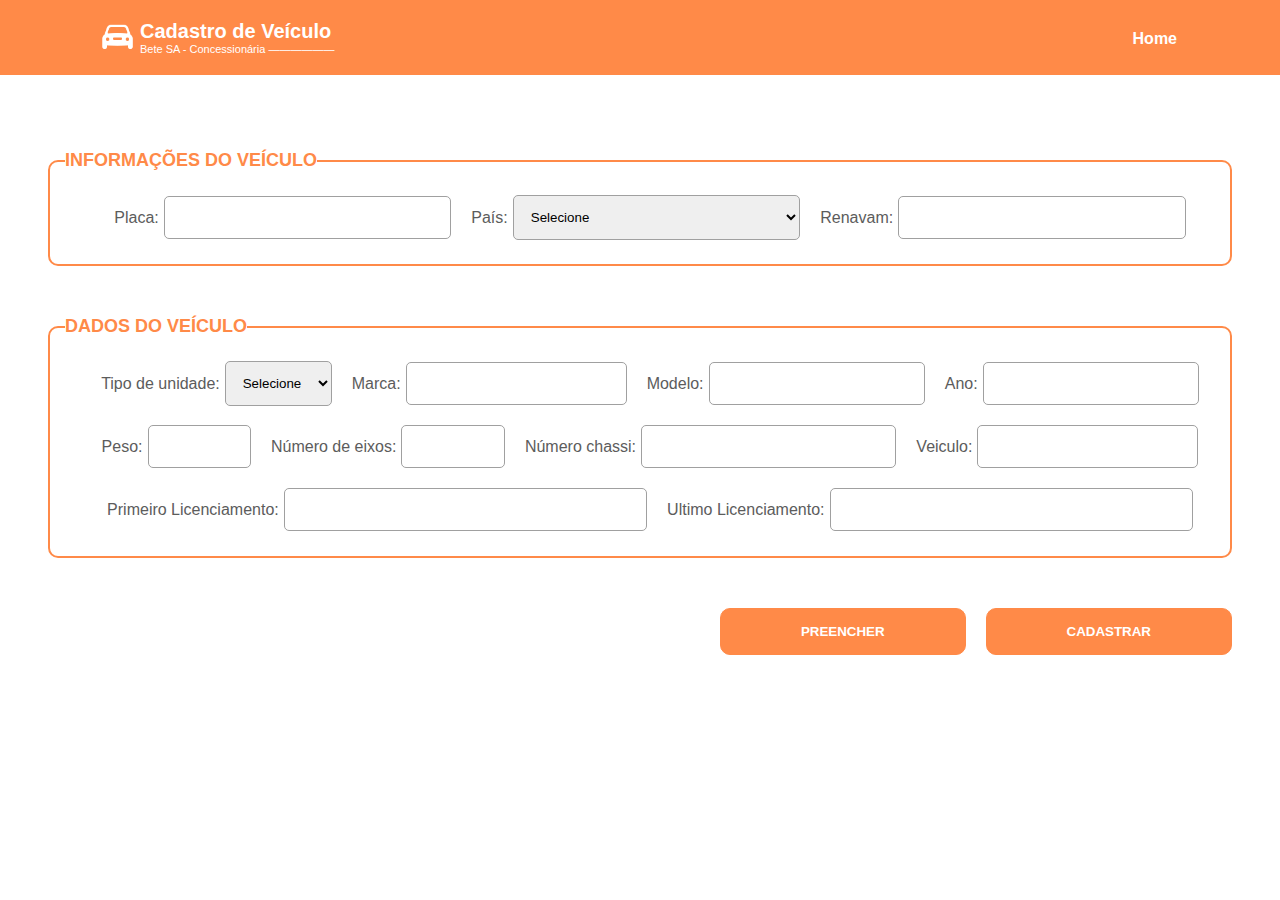
==== commit 9b5c7a70: "adicionado evento com js" ====
--- a/pages/formCar.html
+++ b/pages/formCar.html
@@ -7,6 +7,7 @@
         <title>Cadastro de Carro | Concessionária Bete SA</title>
         <link rel="shortcut icon" href="../images/fav.png" type="image"/>
         <link rel="stylesheet" href="../css/styles.css" type="text/css">
+        <script src="/js/app.js"></script>
     </head>
     <body>
         <header class="headerForm">
@@ -303,8 +304,8 @@
                                     <option value="sedan">Sedan</option>
                                 </select>
                                 <!--Marca-->
-                                <label for="placa">Placa:</label>
-                                <input type="text" id="placa" name="placa">
+                                <label for="marca">Marca:</label>
+                                <input type="text" id="marca" name="marca">
                                 <!--Modelo-->
                                 <label for="modelo">Modelo:</label>
                                 <input type="text" id="modelo" name="modelo">  
@@ -331,7 +332,7 @@
                             <div class="boxVeiculoLinha3">
                                 <!--Primeiro Licenciamento-->
                                 <label for="primeiroLic">Primeiro Licenciamento:</label>
-                                <input type="text" id="primeiroLic" name="placa">
+                                <input type="text" id="primeiroLic" name="primeiroLic">
                                 <!--Ultimo Licenciamento-->
                                 <label for="ultimoLic">Ultimo Licenciamento:</label>
                                 <input type="text" id="ultimoLic" name="ultimoLic">         
@@ -339,6 +340,7 @@
 
                     </fieldset>
                     <button type="submit" name="cadastrarCarro" value="cadastrarCarro">Cadastrar</button>
+                    <button onclick="preencherVeiculo()">Preencher</button>
                 </form>
             </section>
         </main>
--- a/css/styles.css
+++ b/css/styles.css
@@ -700,12 +700,12 @@
 
 .dadosVeiculo #peso,
 .dadosVeiculo #numeroEixos {
-    width: 14.2%;
+    width: 9%;
 }
 
 .dadosVeiculo #numeroChassi,
 .dadosVeiculo #veiculo {
-    width: 12%;
+    width: 22.2%;
 }
 
 .dadosVeiculo #primeiroLic,
@@ -723,7 +723,7 @@
     padding: 15px 80px;
     border-radius: 10px;
     float: right;
-    margin-top: 50px;
+    margin: 50px 0px 0px 20px;
     color: #fff;
     font-weight: bold;
     text-transform: uppercase;
